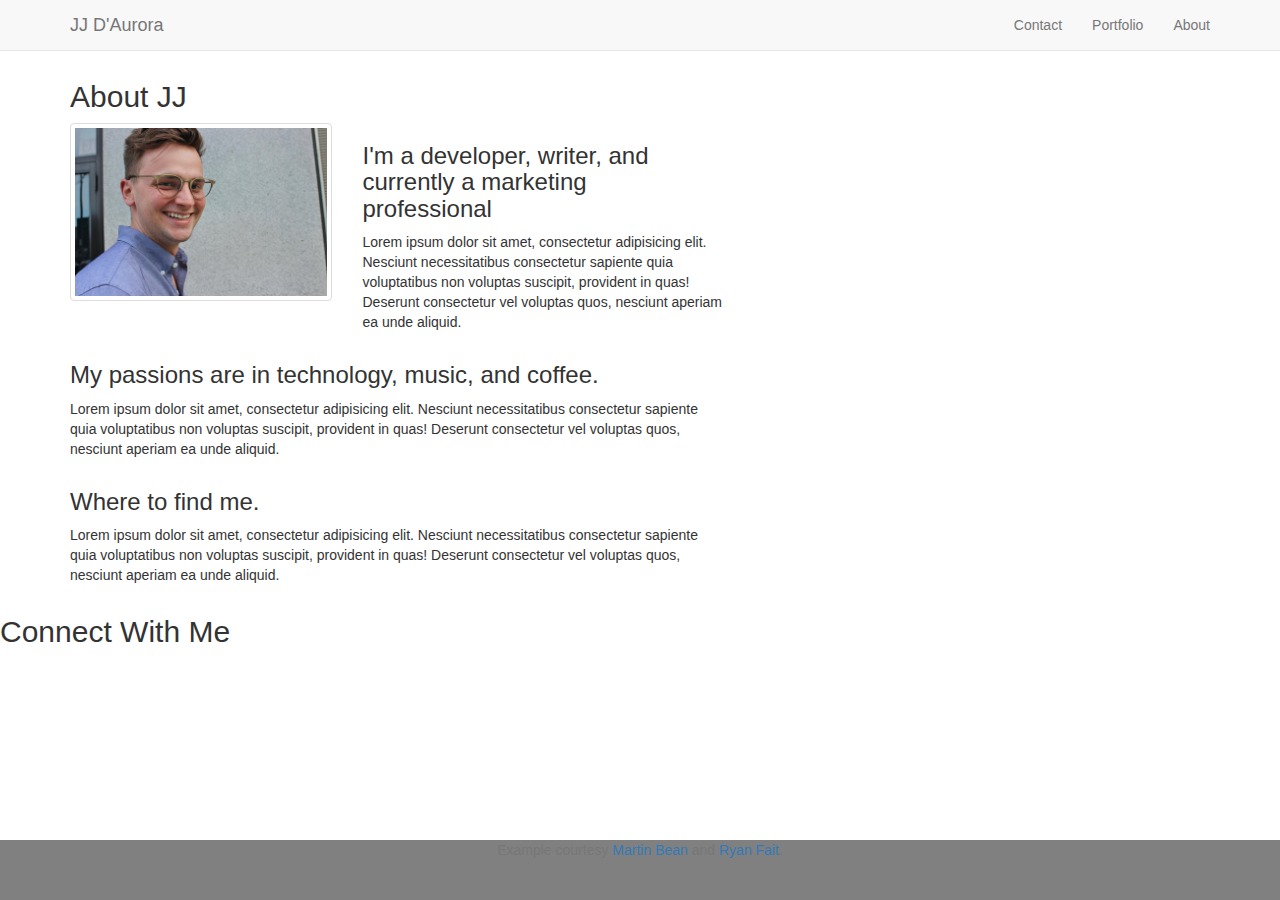
==== bootstrap-index.html @ e6095750 "incomplete homework assignment" ====
<!DOCTYPE html>
<html>
<head>
  <title>JJ D'Aurora</title>
  <link rel="stylesheet" href="https://maxcdn.bootstrapcdn.com/bootstrap/3.3.7/css/bootstrap.min.css" integrity="sha384-BVYiiSIFeK1dGmJRAkycuHAHRg32OmUcww7on3RYdg4Va+PmSTsz/K68vbdEjh4u" crossorigin="anonymous">
  <link rel="stylesheet" type="text/css" href="assets/css/bootstrap-portfolio.css">
  <link rel="stylesheet" href="https://cdnjs.cloudflare.com/ajax/libs/font-awesome/4.7.0/css/font-awesome.min.css">

</head>
<body>

</body>
</html>

<!-- Wrap all page content here -->
<div id="wrap">
  <!-- Fixed navbar -->
  <nav class="navbar navbar-default navbar-fixed-top">
    <div class="container">
      <div class="navbar-header">
        <a class="navbar-brand" href="#">JJ D'Aurora</a>
      </div>
        <ul class="nav navbar-nav navbar-right">
           <li><a href="#about">Contact</a></li>
           <li><a href="#contact">Portfolio</a></li>
           <li><a href="#contact">About</a></li>
        </ul>
    </div>
  </nav>
  
  <!-- Begin page content -->
  <div class="container">
     <div class="row">
        <div class="col-lg-3 col-sm-6 col-xs-6">
          <h2>About JJ</h2>
        </div>
      </div>
      <div class="row">
          <div class="col-lg-3 col-sm-6 col-xs-6"> 
             <img src="assets/images/profile-picture.jpg" class="img-responsive img-rounded thumbnail" alt="JJ D'Aurora">
          </div>
          <div class="col-lg-4 col-sm-4 col-xs-4">
             <h3>I'm a developer, writer, and currently a marketing professional</h3>

             <p>Lorem ipsum dolor sit amet, consectetur adipisicing elit. Nesciunt necessitatibus consectetur sapiente quia voluptatibus non voluptas suscipit, provident in quas! Deserunt consectetur vel voluptas quos, nesciunt aperiam ea unde aliquid.</p>
          </div>
      </div>
      <div class="row">
          <div class="col-lg-7 col-sm-4 col-xs-4"> 
             <h3>My passions are in technology, music, and coffee.</h3>

             <p>Lorem ipsum dolor sit amet, consectetur adipisicing elit. Nesciunt necessitatibus consectetur sapiente quia voluptatibus non voluptas suscipit, provident in quas! Deserunt consectetur vel voluptas quos, nesciunt aperiam ea unde aliquid.</p>
        </div>
      </div>
      <div class="row">
         <div class="col-lg-7 col-sm-4 col-xs-4"> 
             <h3>Where to find me.</h3>

             <p>Lorem ipsum dolor sit amet, consectetur adipisicing elit. Nesciunt necessitatibus consectetur sapiente quia voluptatibus non voluptas suscipit, provident in quas! Deserunt consectetur vel voluptas quos, nesciunt aperiam ea unde aliquid.</p>
          </div>
        </div>
        </div>
        <div class="row">
         <div class="col-lg-3 col-sm-4 col-xs-4">
              <h2>Connect With Me</h2>     
          </div>
        </div> 
</div>

<div id="footer">
  <div class="container">
    <p class="text-muted credit">Example courtesy <a href="http://martinbean.co.uk">Martin Bean</a> and <a href="http://ryanfait.com/sticky-footer/">Ryan Fait</a>.</p>
  </div>
</div>
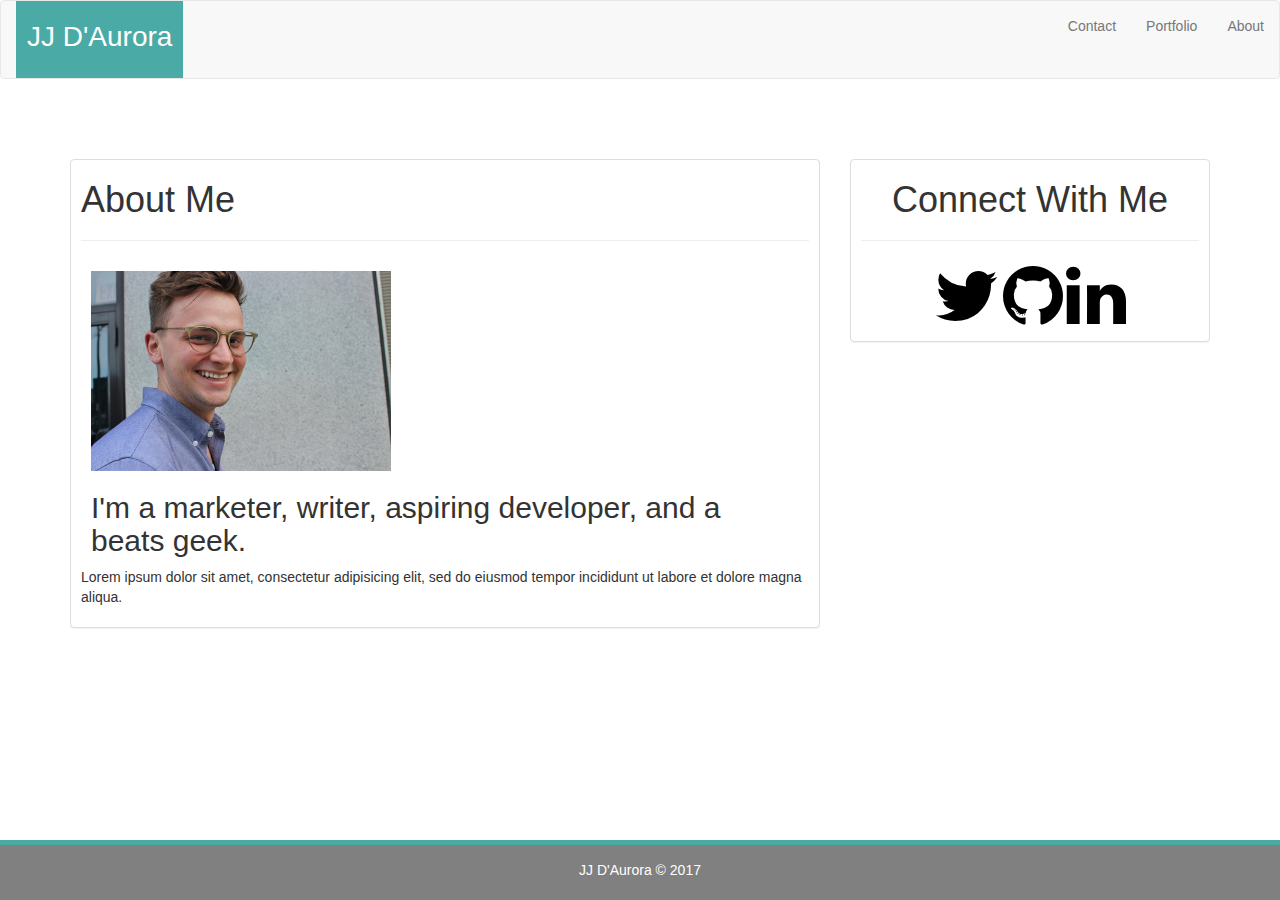
==== commit 9347111c: "improved portfolio.html, sticky footer(ish)" ====
--- a/bootstrap-index.html
+++ b/bootstrap-index.html
@@ -9,66 +9,80 @@
 </head>
 <body>
 
+  <!-- Fixed navbar -->
+<div id="wrap">
+<nav class="navbar navbar-default">
+      <div class="container-fluid navbar-custom">
+        <!-- Brand and toggle get grouped for better mobile display -->
+        <div class="row">
+          <div class="navbar-header">
+            <button type="button" class="navbar-toggle collapsed" data-toggle="collapse" data-target="#bs-example-navbar-collapse-1" aria-expanded="false">
+              <span class="sr-only">Toggle navigation</span>
+              <span class="icon-bar"></span>
+              <span class="icon-bar"></span>
+              <span class="icon-bar"></span>
+            </button>
+            <div class="col-xs-12 phone-nav">
+              <a class="navbar-brand" href="bootstrap-index.html" id="logo">JJ D'Aurora</a>
+            </div>
+          </div>
+          <!-- Collect the nav links, forms, and other content for toggling -->
+          <div class="collapse navbar-collapse" id="bs-example-navbar-collapse-1">
+            <ul class="nav navbar-nav navbar-right navbar-right-custom">
+              <li><a href="bootstrap-contact.html">Contact</a></li>
+              <li><a href="bootstrap-portfolio.html">Portfolio</a></li>
+              <li><a href="bootstrap-index.html">About</a></li>
+            </ul>
+          </div><!-- /.navbar-collapse -->
+        </div>
+      </div><!-- /.container-fluid -->
+</nav>
+  
+  <!-- Begin page content -->
+ <div class="container">
+      <div class="row">
+          <div class="col-md-8">
+            <div class="panel panel-default">
+        <article>
+           <div class="about-me-content">
+              <h1>About Me</h1>
+              <hr/>
+              <img src="assets/images/profile-picture.jpg" width=300 alt="JJ D'Aurora" class="pull-left"/>
+              <h2 class="custom-pull-right">I'm a marketer, writer, aspiring developer, and a beats geek.</h2>
+            <div class="row">
+              <div class="col-md-12">
+                <p>Lorem ipsum dolor sit amet, consectetur adipisicing elit, sed do eiusmod tempor incididunt ut labore et dolore magna aliqua.</p>
+              </div>
+            </div>
+          </div>
+        </div>
+      </article>
+    </div>
+          <div class="col-md-4">
+            <div class="panel panel-default">
+            <section id="connect-with-me-area">
+              <div class="connect-with-me-content">
+                <h1 class="connect-with-me-header">Connect With Me</h1>
+                <hr />
+                <div id="images">
+                  <a href="https://twitter.com/jjdaurora" target="_blank"><i class="fa fa-twitter fa-5x" aria-hidden="true"></i></a>
+
+                  <a href="https://github.com/jjdaurora" target="_blank"><i class="fa fa-github fa-5x" aria-hidden="true"></i></a>
+
+                  <a href="https://www.linkedin.com/in/jrora9/" target="_blank"><i class="fa fa-linkedin fa-5x" aria-hidden="true"></i></a>
+                  </div>
+                </div>
+              </div>
+            </section>
+          </div>
+      </div>
+    </div>
+  </div>
+</div>
+<div id="footer">
+  <div class="container">
+    <p>JJ D'Aurora &copy 2017</p>
+  </div>
+</div>
 </body>
 </html>
-
-<!-- Wrap all page content here -->
-<div id="wrap">
-  <!-- Fixed navbar -->
-  <nav class="navbar navbar-default navbar-fixed-top">
-    <div class="container">
-      <div class="navbar-header">
-        <a class="navbar-brand" href="#">JJ D'Aurora</a>
-      </div>
-        <ul class="nav navbar-nav navbar-right">
-           <li><a href="#about">Contact</a></li>
-           <li><a href="#contact">Portfolio</a></li>
-           <li><a href="#contact">About</a></li>
-        </ul>
-    </div>
-  </nav>
-  
-  <!-- Begin page content -->
-  <div class="container">
-     <div class="row">
-        <div class="col-lg-3 col-sm-6 col-xs-6">
-          <h2>About JJ</h2>
-        </div>
-      </div>
-      <div class="row">
-          <div class="col-lg-3 col-sm-6 col-xs-6"> 
-             <img src="assets/images/profile-picture.jpg" class="img-responsive img-rounded thumbnail" alt="JJ D'Aurora">
-          </div>
-          <div class="col-lg-4 col-sm-4 col-xs-4">
-             <h3>I'm a developer, writer, and currently a marketing professional</h3>
-
-             <p>Lorem ipsum dolor sit amet, consectetur adipisicing elit. Nesciunt necessitatibus consectetur sapiente quia voluptatibus non voluptas suscipit, provident in quas! Deserunt consectetur vel voluptas quos, nesciunt aperiam ea unde aliquid.</p>
-          </div>
-      </div>
-      <div class="row">
-          <div class="col-lg-7 col-sm-4 col-xs-4"> 
-             <h3>My passions are in technology, music, and coffee.</h3>
-
-             <p>Lorem ipsum dolor sit amet, consectetur adipisicing elit. Nesciunt necessitatibus consectetur sapiente quia voluptatibus non voluptas suscipit, provident in quas! Deserunt consectetur vel voluptas quos, nesciunt aperiam ea unde aliquid.</p>
-        </div>
-      </div>
-      <div class="row">
-         <div class="col-lg-7 col-sm-4 col-xs-4"> 
-             <h3>Where to find me.</h3>
-
-             <p>Lorem ipsum dolor sit amet, consectetur adipisicing elit. Nesciunt necessitatibus consectetur sapiente quia voluptatibus non voluptas suscipit, provident in quas! Deserunt consectetur vel voluptas quos, nesciunt aperiam ea unde aliquid.</p>
-          </div>
-        </div>
-        </div>
-        <div class="row">
-         <div class="col-lg-3 col-sm-4 col-xs-4">
-              <h2>Connect With Me</h2>     
-          </div>
-        </div> 
-</div>
-
-<div id="footer">
-  <div class="container">
-    <p class="text-muted credit">Example courtesy <a href="http://martinbean.co.uk">Martin Bean</a> and <a href="http://ryanfait.com/sticky-footer/">Ryan Fait</a>.</p>
-  </div>
-</div>
